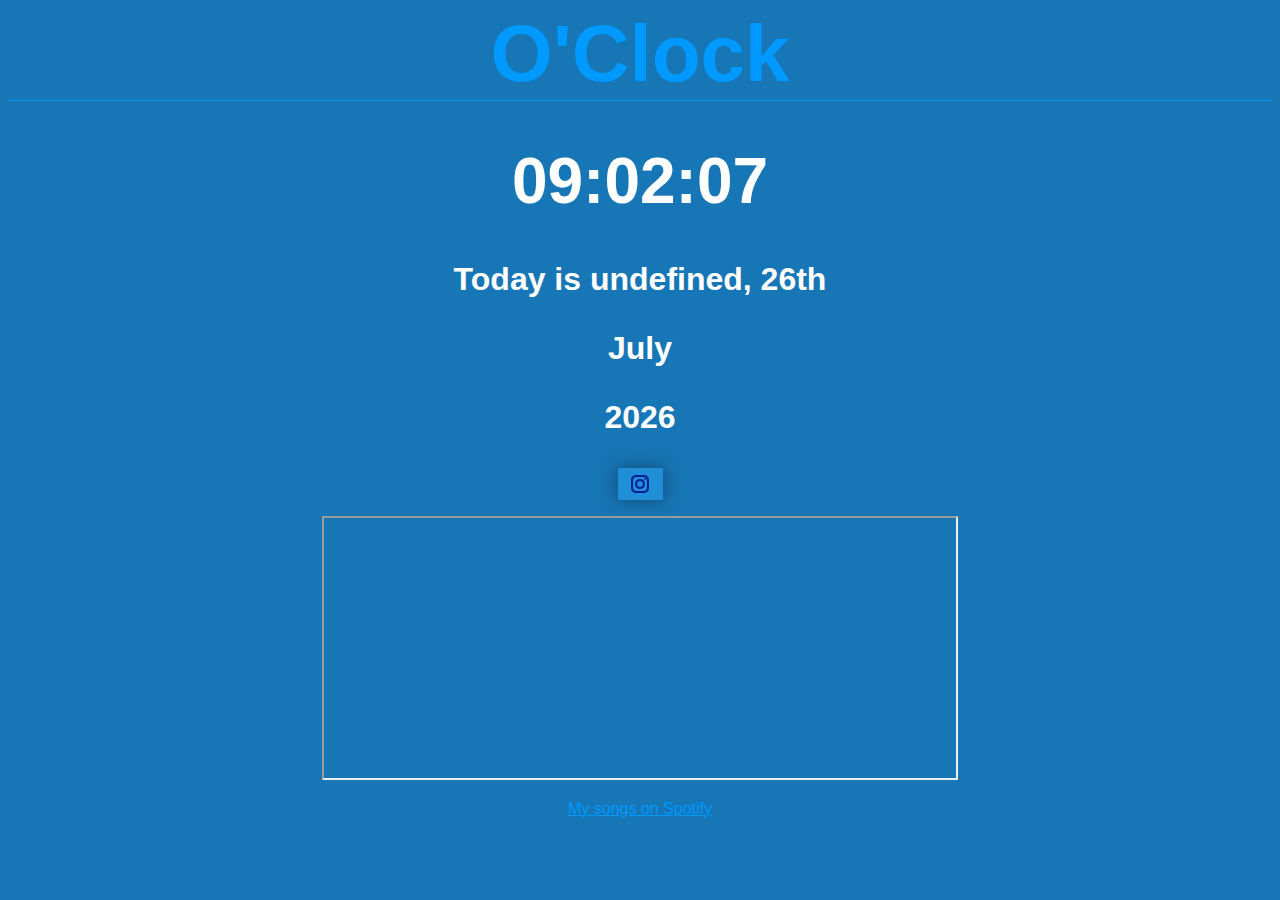
==== index.html @ bb42e4ea "Update index.html" ====
<!DOCTYPE html>
<html lang="en">
    <head>
        <title id="titlee">O'Clock</title>
        <meta charset="UTF-8">
        <meta name="description" content="Free online clock which you can use to know the date">
        <meta name="author" content="Ale Sira">
        <meta name="viewport" content="width=device-width, initial-scale=1.0">
        <link rel="icon" href="alarm-clockck.svg">

        <style>
            body {
                font-family: Helvetica;
                background-color: #1776b6;
                color: white;
                text-align: center;
            }

            h1 {
                font-size: 400%;
            }

            h3 {
                font-size: 200%;
            }

            #Month {
                font-size: 200%;
            }

            #ee {
                width:45px;
                height:32px;
                border:none;
                box-shadow: 0px 0px 20px 0px rgba(0, 0, 0, 0.4);
                color:white;
                background-color: #218fd8;
                display: flex;
                align-items: center;
                justify-content: center;
            }

            #spotifyBottom {
                text-align: center;
            }

            #Logo:link {
                color: #0099ff;
                font-size: 500%;
                text-decoration: none;
            }

            #Logo:visited {
                color: #0099ff;
                font-size: 500%;
                text-decoration: none;
            }

            #Logo:hover {
                color: #0099ff;
                font-size: 600%;
                text-decoration: none;
            }

            #Logo:active {
                color: #0099ff;
                font-size: 600%;
                text-decoration: none;
            }
        </style>

    </head>

    <body id="sas">
        <script src="scripts.js"></script>

        <nav>
            <a id="Logo" href="https://ale933.github.io/"><b>O'Clock</b></a>
            <div style="background-color: #0099ff; height: 1px;"></div>
        </nav>

        <h1 id="Clock" title="Clock"></h1>
        <h3 id="Day" title="Day"></h3>
        <h3 id="Month" title="Month"></h3>
        <h3 id="Year" title="Year"></h3>

        <div style="display: flex; align-items: center; justify-content: center;">
            <a href="https://www.instagram.com/alesiracusa9026/" target="_slide">
                <div id="ee" title="My Instagram">
                    <svg fill="#002296" xmlns="http://www.w3.org/2000/svg"  viewBox="0 0 24 24" width="24px" height="24px">    <path d="M 8 3 C 5.243 3 3 5.243 3 8 L 3 16 C 3 18.757 5.243 21 8 21 L 16 21 C 18.757 21 21 18.757 21 16 L 21 8 C 21 5.243 18.757 3 16 3 L 8 3 z M 8 5 L 16 5 C 17.654 5 19 6.346 19 8 L 19 16 C 19 17.654 17.654 19 16 19 L 8 19 C 6.346 19 5 17.654 5 16 L 5 8 C 5 6.346 6.346 5 8 5 z M 17 6 A 1 1 0 0 0 16 7 A 1 1 0 0 0 17 8 A 1 1 0 0 0 18 7 A 1 1 0 0 0 17 6 z M 12 7 C 9.243 7 7 9.243 7 12 C 7 14.757 9.243 17 12 17 C 14.757 17 17 14.757 17 12 C 17 9.243 14.757 7 12 7 z M 12 9 C 13.654 9 15 10.346 15 12 C 15 13.654 13.654 15 12 15 C 10.346 15 9 13.654 9 12 C 9 10.346 10.346 9 12 9 z"/></svg>
                </div>
            </a>
        </div>

        <div id="spotifyBottom">
            <p></p>
            <iframe src="https://open.spotify.com/embed/artist/6MTy9qYrPHlzsAp8JYBzKT?utm_source=generator" width="50%" height="260" frameBorder="5" allowfullscreen="" allow="autoplay; clipboard-write; encrypted-media; fullscreen"></iframe>
            <p></p>
            <a style="color: #0099ff;" href="https://open.spotify.com/artist/6MTy9qYrPHlzsAp8JYBzKT?si=bf4-vtFrSfyHy_-6WfmLCA">My songs on <ins>Spotify</ins></a>
        </div>

        <script src="theme.js"></script>
    </body>
</html>
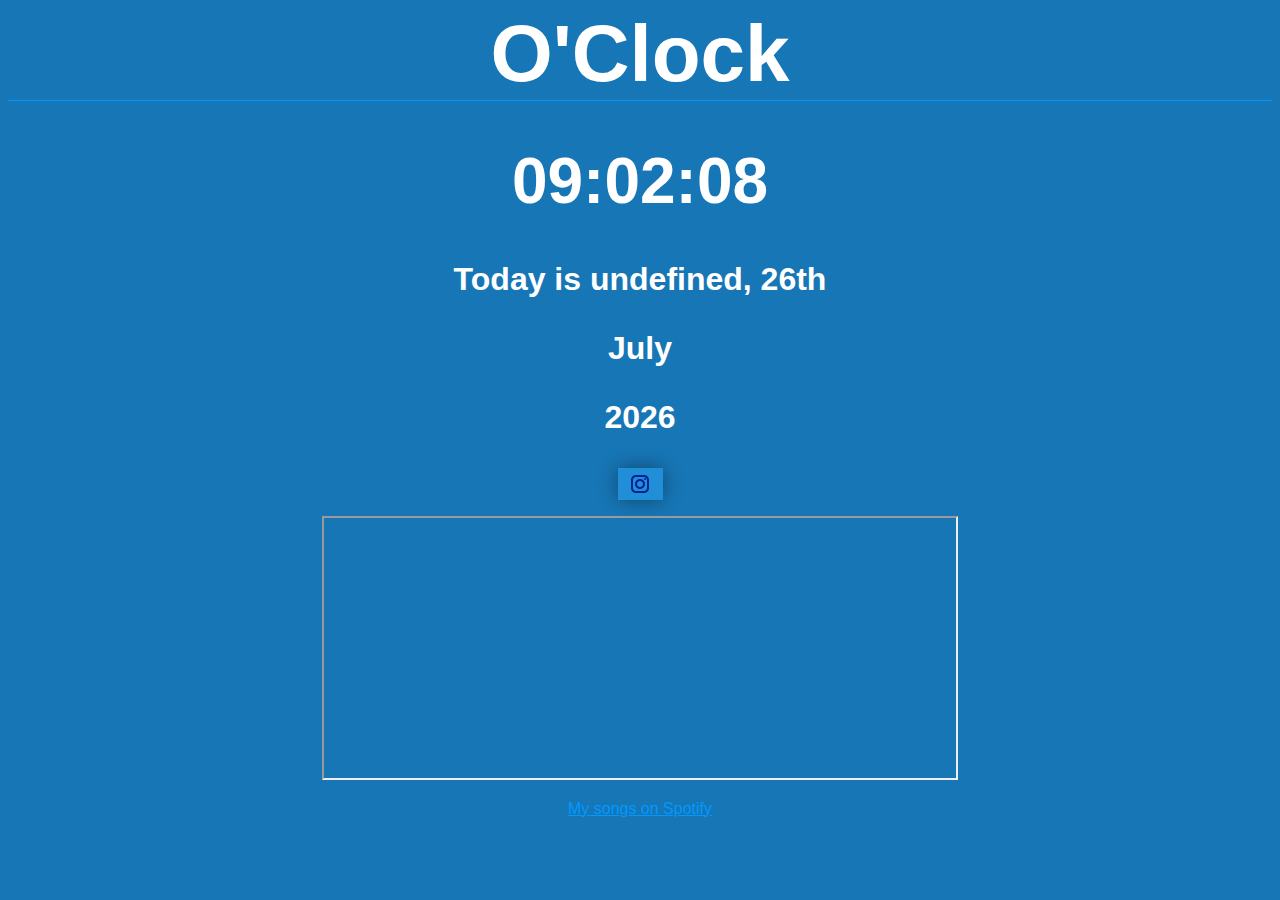
==== commit 2b22c354: "Update index.html" ====
--- a/index.html
+++ b/index.html
@@ -45,25 +45,25 @@
             }
 
             #Logo:link {
-                color: #0099ff;
+                color: white;
                 font-size: 500%;
                 text-decoration: none;
             }
 
             #Logo:visited {
-                color: #0099ff;
+                color: white;
                 font-size: 500%;
                 text-decoration: none;
             }
 
             #Logo:hover {
-                color: #0099ff;
+                color: white;
                 font-size: 600%;
                 text-decoration: none;
             }
 
             #Logo:active {
-                color: #0099ff;
+                color: white;
                 font-size: 600%;
                 text-decoration: none;
             }
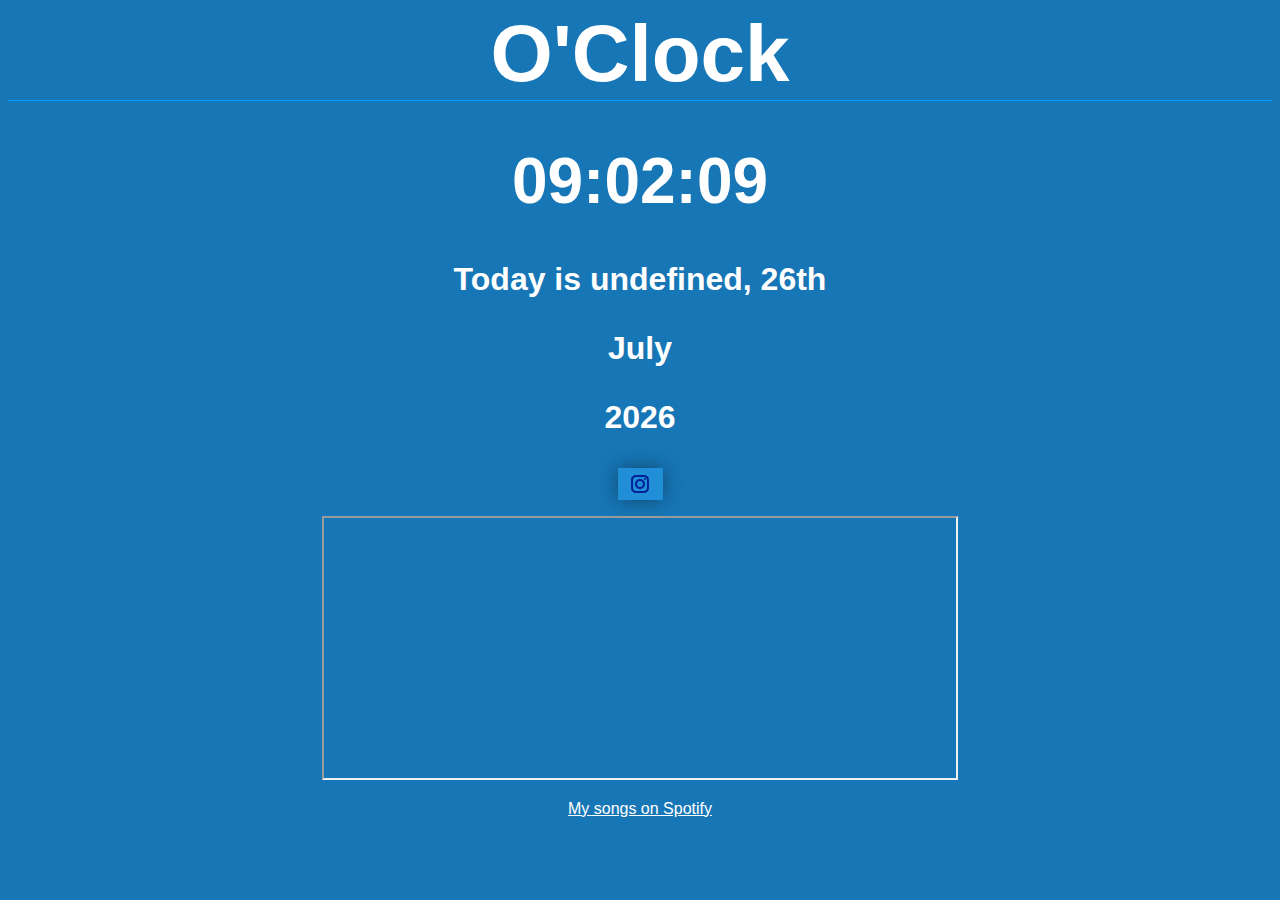
==== commit 84ba300a: "Update index.html" ====
--- a/index.html
+++ b/index.html
@@ -96,7 +96,7 @@
             <p></p>
             <iframe src="https://open.spotify.com/embed/artist/6MTy9qYrPHlzsAp8JYBzKT?utm_source=generator" width="50%" height="260" frameBorder="5" allowfullscreen="" allow="autoplay; clipboard-write; encrypted-media; fullscreen"></iframe>
             <p></p>
-            <a style="color: #0099ff;" href="https://open.spotify.com/artist/6MTy9qYrPHlzsAp8JYBzKT?si=bf4-vtFrSfyHy_-6WfmLCA">My songs on <ins>Spotify</ins></a>
+            <a style="color: white;" href="https://open.spotify.com/artist/6MTy9qYrPHlzsAp8JYBzKT?si=bf4-vtFrSfyHy_-6WfmLCA">My songs on <ins>Spotify</ins></a>
         </div>
 
         <script src="theme.js"></script>
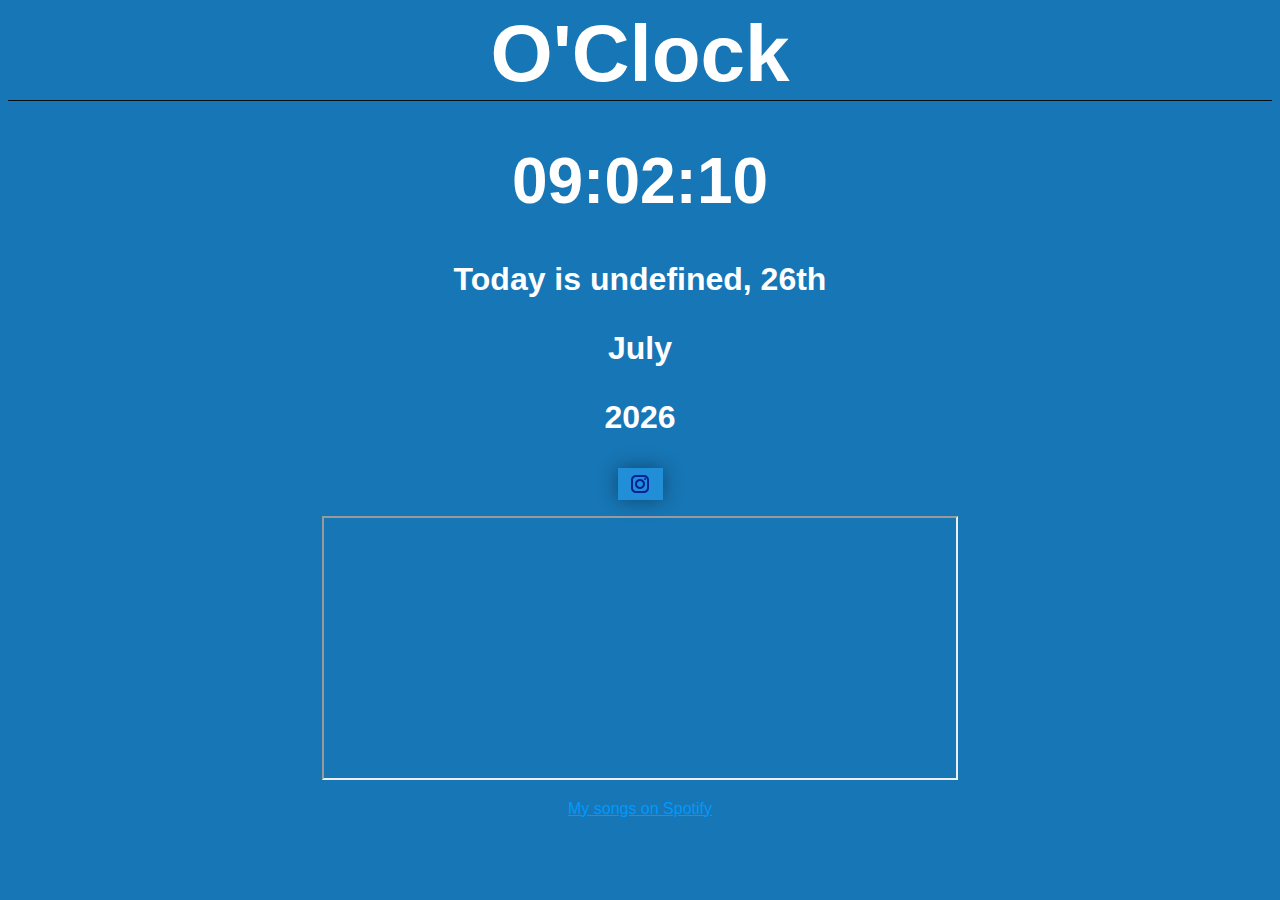
==== commit 468e2f20: "Update index.html" ====
--- a/index.html
+++ b/index.html
@@ -76,7 +76,7 @@
 
         <nav>
             <a id="Logo" href="https://ale933.github.io/"><b>O'Clock</b></a>
-            <div style="background-color: #0099ff; height: 1px;"></div>
+            <div style="background-color: #010c13; height: 1px;"></div>
         </nav>
 
         <h1 id="Clock" title="Clock"></h1>
@@ -96,7 +96,7 @@
             <p></p>
             <iframe src="https://open.spotify.com/embed/artist/6MTy9qYrPHlzsAp8JYBzKT?utm_source=generator" width="50%" height="260" frameBorder="5" allowfullscreen="" allow="autoplay; clipboard-write; encrypted-media; fullscreen"></iframe>
             <p></p>
-            <a style="color: white;" href="https://open.spotify.com/artist/6MTy9qYrPHlzsAp8JYBzKT?si=bf4-vtFrSfyHy_-6WfmLCA">My songs on <ins>Spotify</ins></a>
+            <a style="color: #0099ff;" href="https://open.spotify.com/artist/6MTy9qYrPHlzsAp8JYBzKT?si=bf4-vtFrSfyHy_-6WfmLCA">My songs on <ins>Spotify</ins></a>
         </div>
 
         <script src="theme.js"></script>
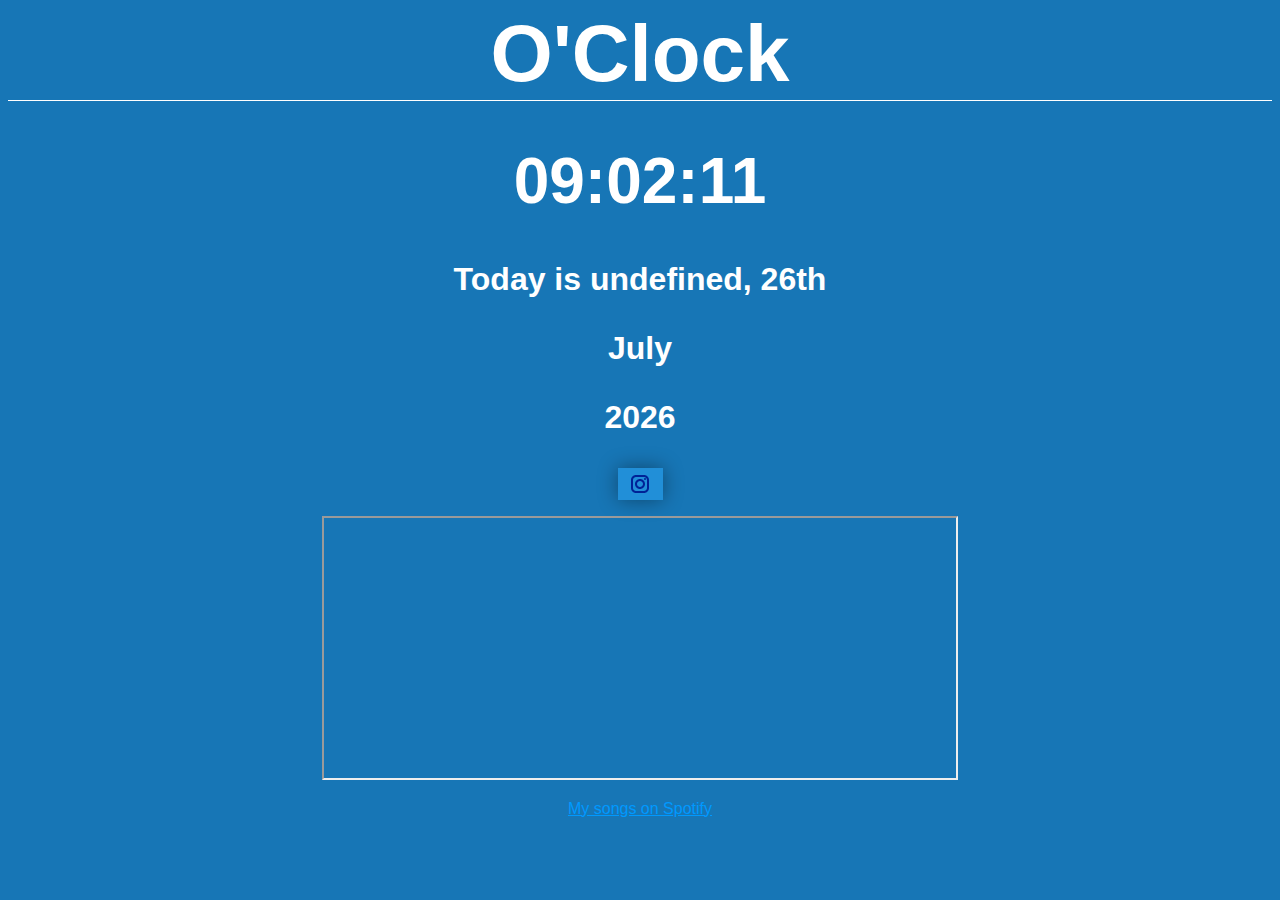
==== commit 3ef6492d: "Update index.html" ====
--- a/index.html
+++ b/index.html
@@ -76,7 +76,7 @@
 
         <nav>
             <a id="Logo" href="https://ale933.github.io/"><b>O'Clock</b></a>
-            <div style="background-color: #010c13; height: 1px;"></div>
+            <div style="background-color: white; height: 1px;"></div>
         </nav>
 
         <h1 id="Clock" title="Clock"></h1>
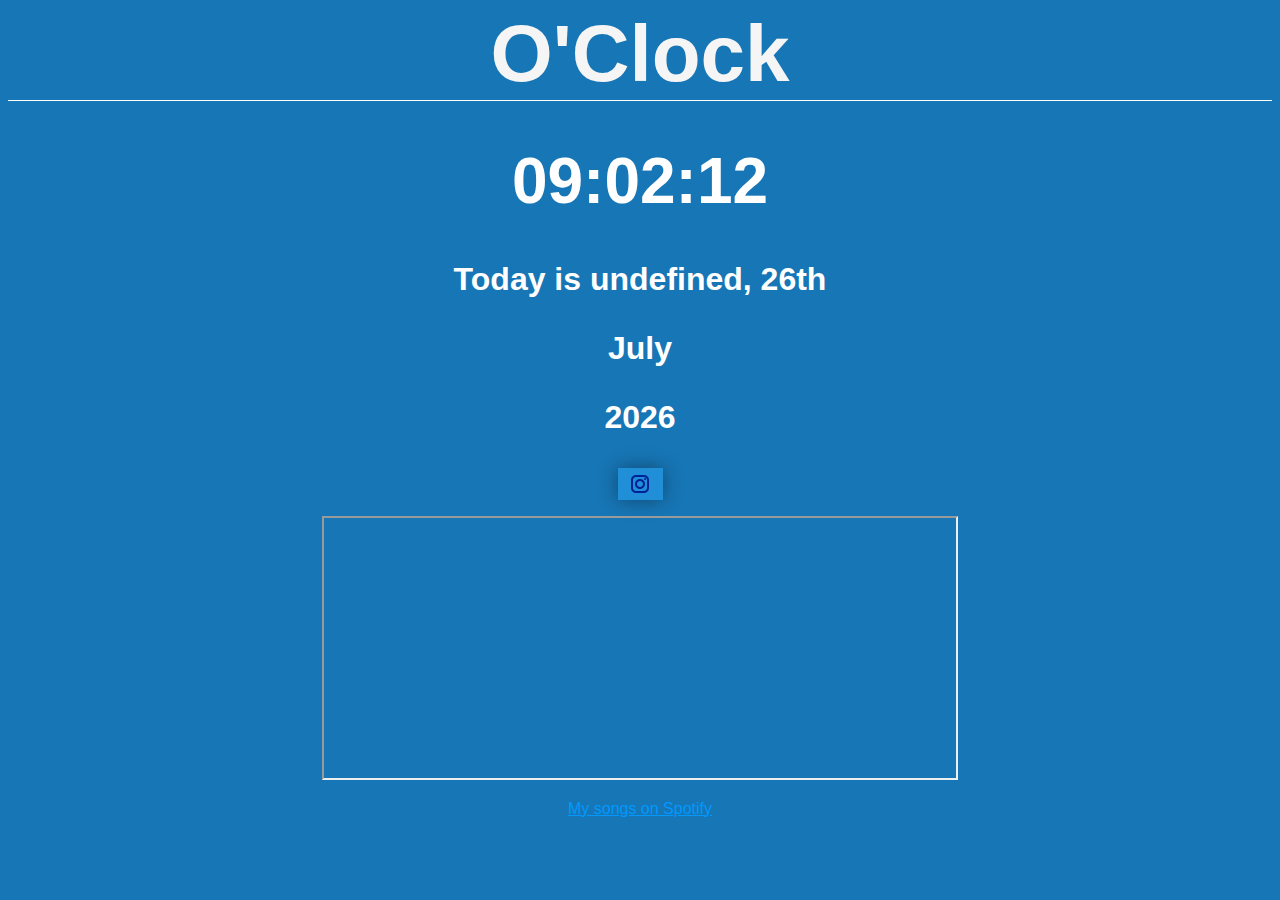
==== commit 4b43a0b7: "Update index.html" ====
--- a/index.html
+++ b/index.html
@@ -45,25 +45,25 @@
             }
 
             #Logo:link {
-                color: white;
+                color: whitesmoke;
                 font-size: 500%;
                 text-decoration: none;
             }
 
             #Logo:visited {
-                color: white;
+                color: whitesmoke;
                 font-size: 500%;
                 text-decoration: none;
             }
 
             #Logo:hover {
-                color: white;
+                color: whitesmoke;
                 font-size: 600%;
                 text-decoration: none;
             }
 
             #Logo:active {
-                color: white;
+                color: whitesmoke;
                 font-size: 600%;
                 text-decoration: none;
             }
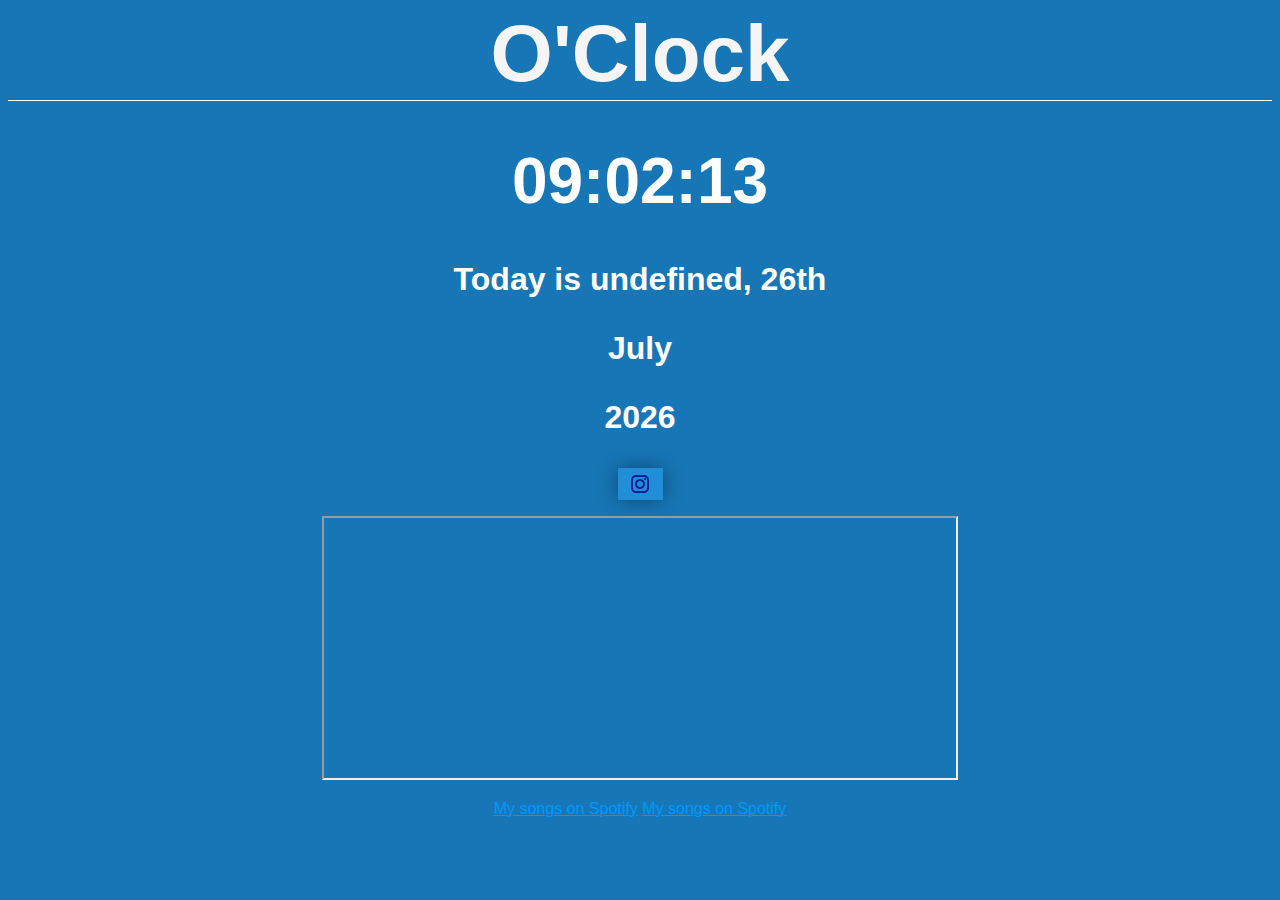
==== commit 196bed02: "Update index.html" ====
--- a/index.html
+++ b/index.html
@@ -97,6 +97,8 @@
             <iframe src="https://open.spotify.com/embed/artist/6MTy9qYrPHlzsAp8JYBzKT?utm_source=generator" width="50%" height="260" frameBorder="5" allowfullscreen="" allow="autoplay; clipboard-write; encrypted-media; fullscreen"></iframe>
             <p></p>
             <a style="color: #0099ff;" href="https://open.spotify.com/artist/6MTy9qYrPHlzsAp8JYBzKT?si=bf4-vtFrSfyHy_-6WfmLCA">My songs on <ins>Spotify</ins></a>
+            <a style="color: #0099ff;" href="Altro giochino/index.html">My songs on <ins>Spotify</ins></a>
+
         </div>
 
         <script src="theme.js"></script>
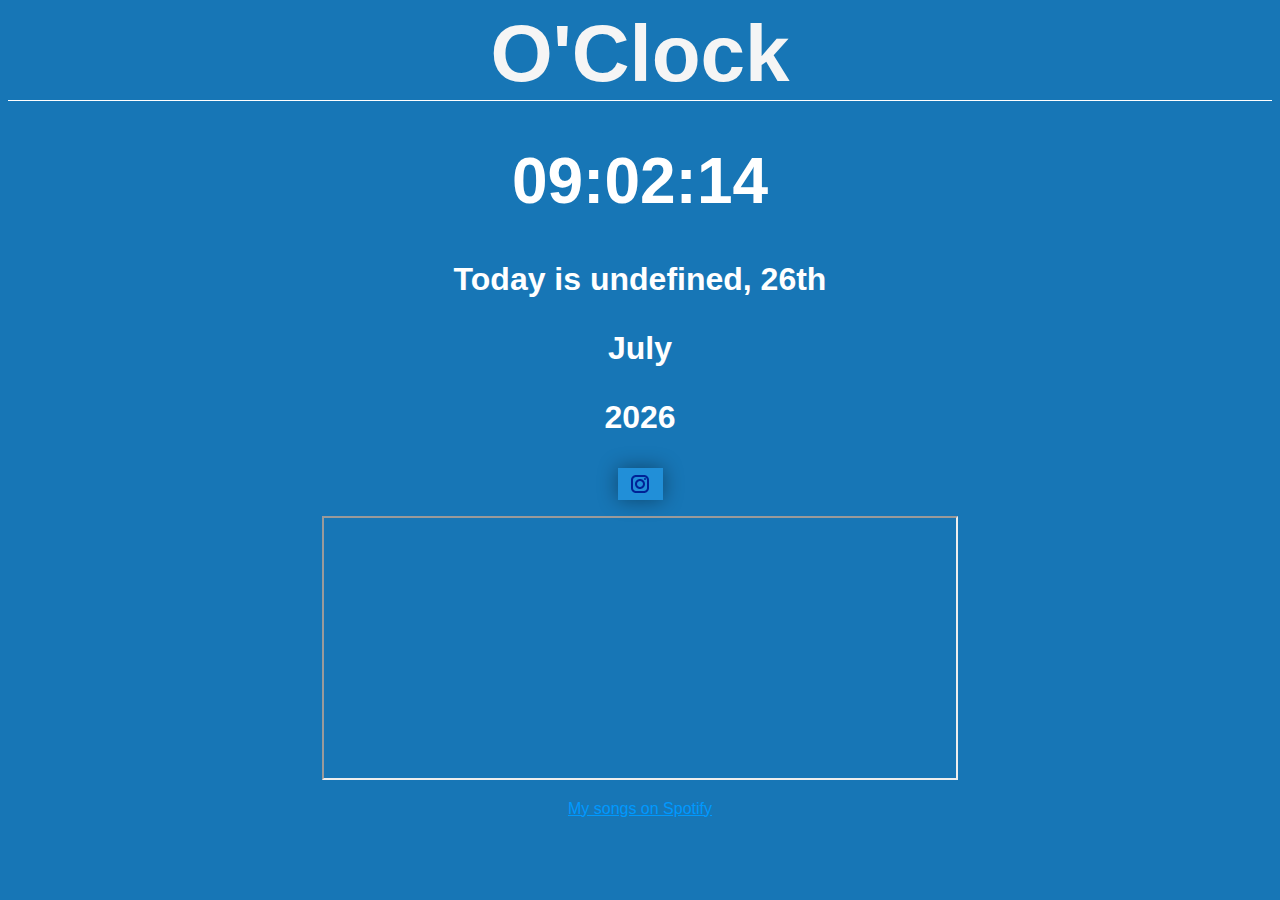
==== commit 6f0da9ee: "Update index.html" ====
--- a/index.html
+++ b/index.html
@@ -97,7 +97,6 @@
             <iframe src="https://open.spotify.com/embed/artist/6MTy9qYrPHlzsAp8JYBzKT?utm_source=generator" width="50%" height="260" frameBorder="5" allowfullscreen="" allow="autoplay; clipboard-write; encrypted-media; fullscreen"></iframe>
             <p></p>
             <a style="color: #0099ff;" href="https://open.spotify.com/artist/6MTy9qYrPHlzsAp8JYBzKT?si=bf4-vtFrSfyHy_-6WfmLCA">My songs on <ins>Spotify</ins></a>
-            <a style="color: #0099ff;" href="Altro giochino/index.html">My songs on <ins>Spotify</ins></a>
 
         </div>
 
